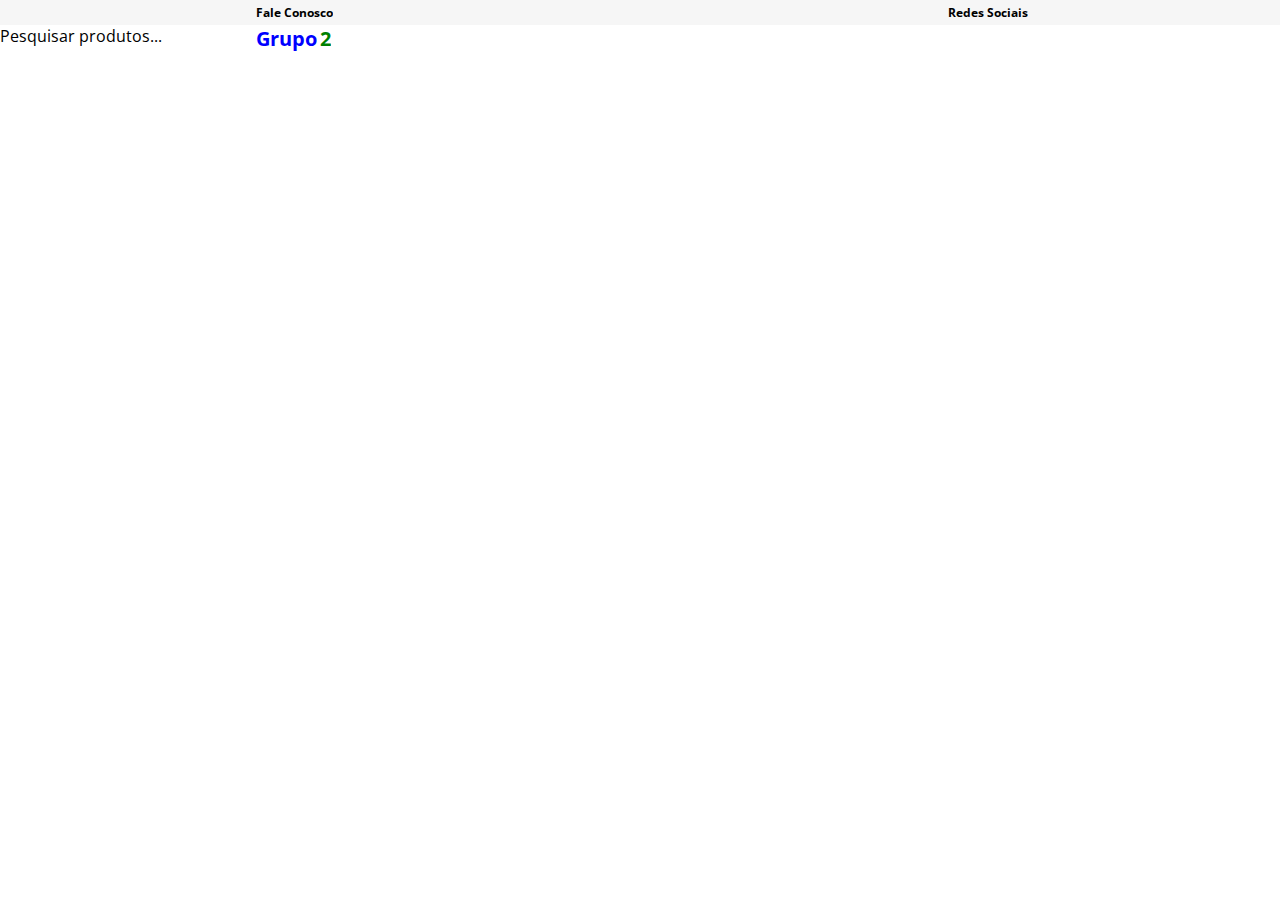
==== home.html @ a7d7a9a9 "atualizacao" ====
<!DOCTYPE html>
<html lang="en">
<head>
    <meta charset="UTF-8">
    <meta http-equiv="X-UA-Compatible" content="IE=edge">
    <meta name="viewport" content="width=device-width, initial-scale=1.0">
    <link rel="stylesheet" href="CSS/home.css">
    <title>Grupo2</title>
</head>
<body>
    <header>
        <div class="topoPrimario">
            <a class="textoPrimarioEscritaA">Fale Conosco</a>
            <a class="textoPrimarioEscritaB">Redes Sociais</a>
        </div>
        <div class="logoMarca">
            <a class="logoMarcaLogoParte1">Grupo</a>
            <a class="logoMarcaLogoParte2"> 2</a>
        </div>    
        <div class="campoDePesquisa">
            <a class="campoDePesquisaEscrita">Pesquisar produtos...</a>
        </div>
    </header>
    <main>
    
    </main>
    <footer>

    </footer>

</body>
</html>
---- CSS/home.css ----
@import url('https://fonts.googleapis.com/css2?family=Open+Sans:wght@500&display=swap');

* {
    overflow: hidden;
    font-family: 'Open Sans', sans-serif;
    box-sizing: border-box;
    margin: 0;
    padding: 0;
    text-align: left;
}

.topoPrimario {
    display: block;
    align-items: center;
    -webkit-box-align: center;
    height: 25px;
    display: flex;
    font-size: 12px;
    font-weight: bold;
    background-color: #f6f6f6
}
.textoPrimarioEscritaA {
    position: absolute;
    margin-left: 20%;
}
.textoPrimarioEscritaB {
    position: absolute;
    padding-left: 74.1%;
}
.logoMarcaLogoParte1 {
    display: flex;
    align-items: center;
    position: absolute;
    font-size:20px;
    padding-left: 20%;
    font-weight: bold;
    color: blue;
}
.logoMarcaLogoParte2 {
    display: flex;
    align-items: center;
    position: absolute;
    font-size:20px;
    font-weight: bold;
    padding-left: 25%;
    color: green;
}
.campoDePesquisa {
    
}
/*
.logoMarca {
    background-color: #ffffff;

}
.logoMarcaLogo {

    font-size: 25px;
    font-weight: bold;
    font-style: italic;
    margin-top: 10px;
    padding: 1px;
    background-color: aquamarine;
    position: absolute;
    margin-left: 23%;

}

.campoDePesquisa {
    position: absolute;
    padding:10px;
    width: 25%;
    box-sizing: border-box;
} */
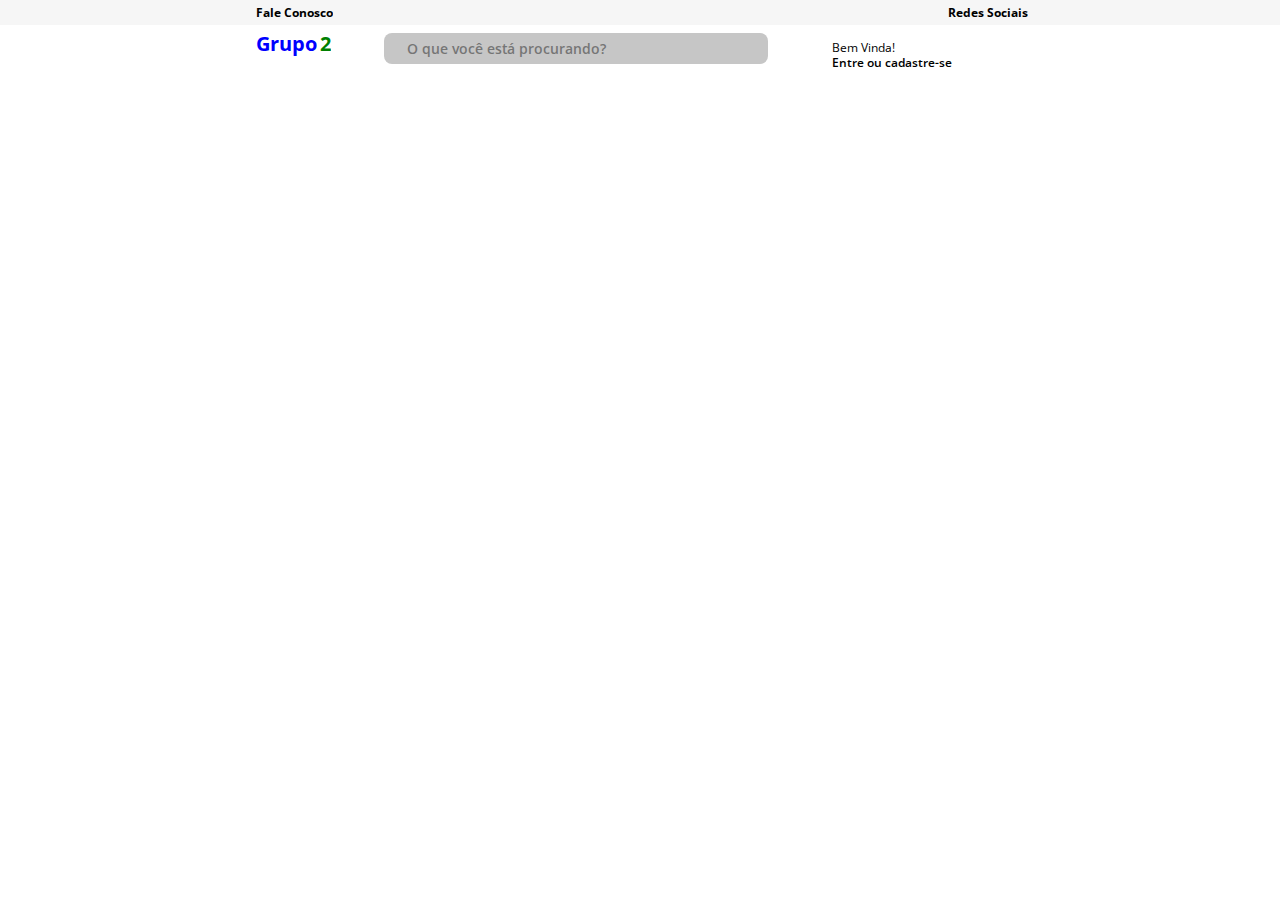
==== commit 598d7159: "atualizacao" ====
--- a/home.html
+++ b/home.html
@@ -18,7 +18,11 @@
             <a class="logoMarcaLogoParte2"> 2</a>
         </div>    
         <div class="campoDePesquisa">
-            <a class="campoDePesquisaEscrita">Pesquisar produtos...</a>
+            <input maxlength="200" spellcheck="false" type="text" placeholder="O que você está procurando?" class="campoDePesquisaEscrita" value>
+        </div>
+        <div class="boasVindas">
+            <a class="bemVindoA">Bem Vinda!</a>
+            <a href="/page-log-cadastro.html" class="bemVindoB">Entre ou cadastre-se</a>
         </div>
     </header>
     <main>
--- a/CSS/home.css
+++ b/CSS/home.css
@@ -17,17 +17,21 @@
     display: flex;
     font-size: 12px;
     font-weight: bold;
-    background-color: #f6f6f6
+    background-color: #f6f6f6;
+    cursor: pointer;
 }
 .textoPrimarioEscritaA {
     position: absolute;
-    margin-left: 20%;
+    margin: 20%;
+    cursor: pointer;
 }
 .textoPrimarioEscritaB {
     position: absolute;
     padding-left: 74.1%;
+    cursor: pointer;
 }
 .logoMarcaLogoParte1 {
+    margin-top: 5px;
     display: flex;
     align-items: center;
     position: absolute;
@@ -35,8 +39,10 @@
     padding-left: 20%;
     font-weight: bold;
     color: blue;
+    cursor: pointer;
 }
 .logoMarcaLogoParte2 {
+    margin-top: 5px;
     display: flex;
     align-items: center;
     position: absolute;
@@ -44,31 +50,33 @@
     font-weight: bold;
     padding-left: 25%;
     color: green;
+    cursor: pointer;
 }
-.campoDePesquisa {
-    
+.campoDePesquisaEscrita {
+    font-size: 14px;
+    font-weight: 580;
+    border: none;
+    margin-left: 30%;
+    margin-top: 8px;
+    background-color: #c6c6c6;
+    border-radius: 8px;
+    padding-inline-start: 23px;
+    width: 30%;
+    padding-top: 6px;
+    padding-bottom: 6px;
 }
-/*
-.logoMarca {
-    background-color: #ffffff;
-
+.bemVindoA {
+    position: absolute;
+    margin-top: -25px;
+    margin-left: 65%;
+    font-size: 12px;
 }
-.logoMarcaLogo {
-
-    font-size: 25px;
-    font-weight: bold;
-    font-style: italic;
-    margin-top: 10px;
-    padding: 1px;
-    background-color: aquamarine;
+.bemVindoB {
     position: absolute;
-    margin-left: 23%;
-
+    margin-top: -10px;
+    margin-left: 65%;
+    font-size: 12px;
+    color: black;
+    font-weight: 600;
+    text-decoration: none;
 }
-
-.campoDePesquisa {
-    position: absolute;
-    padding:10px;
-    width: 25%;
-    box-sizing: border-box;
-} */